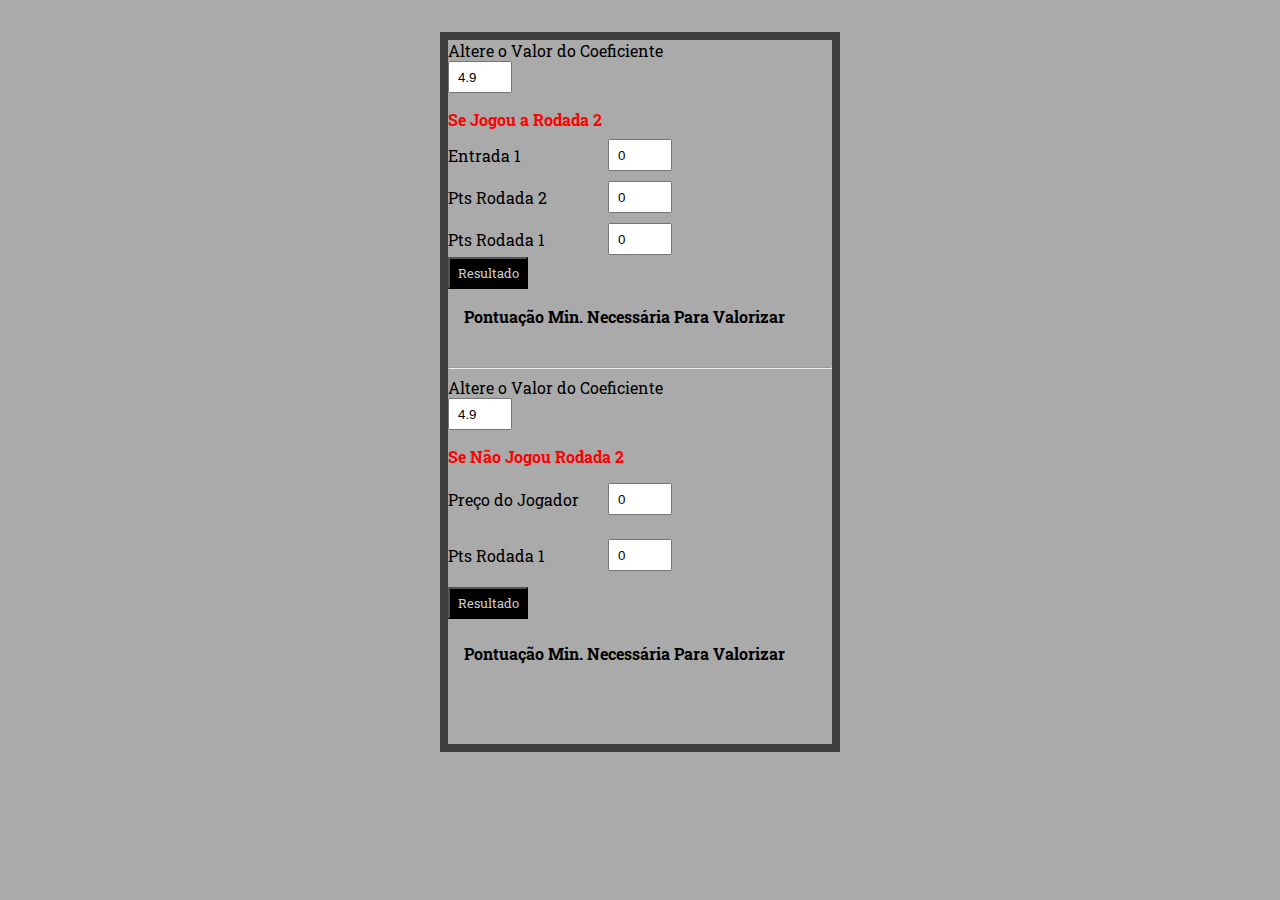
==== index.html @ 6b3e4024 "Initial commit" ====
<!DOCTYPE html>
<html lang="pt-BR">
<head>
  <meta charset="UTF-8">
  <meta http-equiv="X-UA-Compatible" content="IE=edge">
  <meta name="viewport" content="width=device-width, initial-scale=1.0">
  
  <link rel="preconnect" href="https://fonts.gstatic.com">
  <link href="https://fonts.googleapis.com/css2?family=Roboto+Slab:wght@800&display=swap" rel="stylesheet">

   <link rel="stylesheet" href="style.css">
  
  <title>Calculadora de Proteção de Apostas</title>

</head>

<body>
      <div class="main-body">
      <div class="main-box-a">
      <label for="coeficiente-pt">Altere o Valor do Coeficiente</label>
      <input class="coeficiente-pt" id="coeficiente-pt" type="number" value="4.9">
      <h4>Se Jogou a Rodada 2</h4>
      <div class="main-grid">
        
          <label for="pr-jogador">Entrada 1</label>
          <input id="pr-jogador" type="number" value='0'>
        
          <label for="pt-rodada-dois">Pts Rodada 2</label>
          <input id="pt-rodada-dois" type="number" value='0'>
        
          <label for="pt-rodada-um">Pts Rodada 1</label>
          <input id="pt-rodada-um" type="number" value='0'>

          <button onclick="resultA()" class="botao-style">Resultado</button>

      </div>

      <div class="resultado-a">
        <h3>Pontuação Min. Necessária Para Valorizar</h3>
        <p id="resultado-final"></p>
      </div>
      <hr>
          <label for="coeficiente-pt">Altere o Valor do Coeficiente</label>
      <input class="coeficiente-pt" id="coeficiente-pt-a" type="number" value="4.9">
      <h4 class="h4-style">Se Não Jogou Rodada 2</h4>
      <div class="main-grid">
        
          <label for="pr-jogador-b">Preço do Jogador</label>
          <input id="pr-jogador-b" type="number" value='0'>
        
          <label for="pt-rodada-um-b">Pts Rodada 1</label>
          <input id="pt-rodada-um-b" type="number" value='0'>

          <button onclick="result()" class="botao-style">Resultado</button>

      </div>

      <div class="resultado-a">
        <h3>Pontuação Min. Necessária Para Valorizar</h3>
        <p id="resultado-final-b"></p>
      </div>
    </div>
   
  <div>

  <script src="script.js"></script>

</body>
</html>
---- style.css ----
* {
    margin: 0;
    padding: 0;
    box-sizing: border-box;
  }
  
  html {
    height: 62.5%;
    font-family: 'Roboto Slab', serif;
  }
  
  body {
    background-color: #aaa;
    height: auto;
  }
  
  @media (max-width: 400px) {
    .main-box-a {
      width: 19rem !important;
    }
  }
  
  
  .main-body {
    height: auto;
    display: flex;
    justify-content: center;
    align-items: center;
    flex-direction: column;
    margin-top: 2rem;
  }
  
  
  .camilo-par a:hover {
    color: #33bd7f;
  }
  .anun-par p{
    display: flex;
    align-items: center;
  }
  
  .img-par {
    margin-left: 0.5rem;
    width: 1.2rem;
  }
  
  .main-box-a {
    display: flex;
    flex-direction: column;
    height: 45rem;
    width: 25rem;
    border: 0.5rem solid #3D3D3D;
    
  }
  .coeficiente-pt {
    width: 4rem;
    height: 2rem;
    text-indent: 0.5rem;
  }
  
  h3 {
    font-size: 1rem;
  }
  
  h3, .p-valor {
    margin-bottom: 1rem;
    color: #000000;
    font-size: 1rem;
  }
  
  .main-box-a h4 {
    margin-top: 1rem;
    color: #ff0000;
  }
  
  .main-grid {
    display: grid;
    grid-template-columns: 10rem 1fr;
    height: 10rem;
    align-items: center;
  }
  
  .main-grid input {
    margin-top: 0.5rem;
    height: 2rem;
    width: 4rem;
    text-indent: 0.5rem;
  }
  
  
  .main-grid label {
    margin-top: 0.5rem;
  }
  
  .botao-style {
    height: 2rem;
    width: 5rem;
    background-color: #000000;
    color: #ccc;
    font-family: inherit;
  }
  
  .resultado-a {
    padding: 1rem;
  }
  
  p {
    color: #ff0000;
  }
  
  hr {
    margin-top: 0.5rem;
    margin-bottom: 0.5rem
  }
  
  footer {
    display: flex;
    flex-direction: column;
    justify-content: center;
    align-items: center;
  }
  
  img {
    display: block;
    height: 2rem;
  }
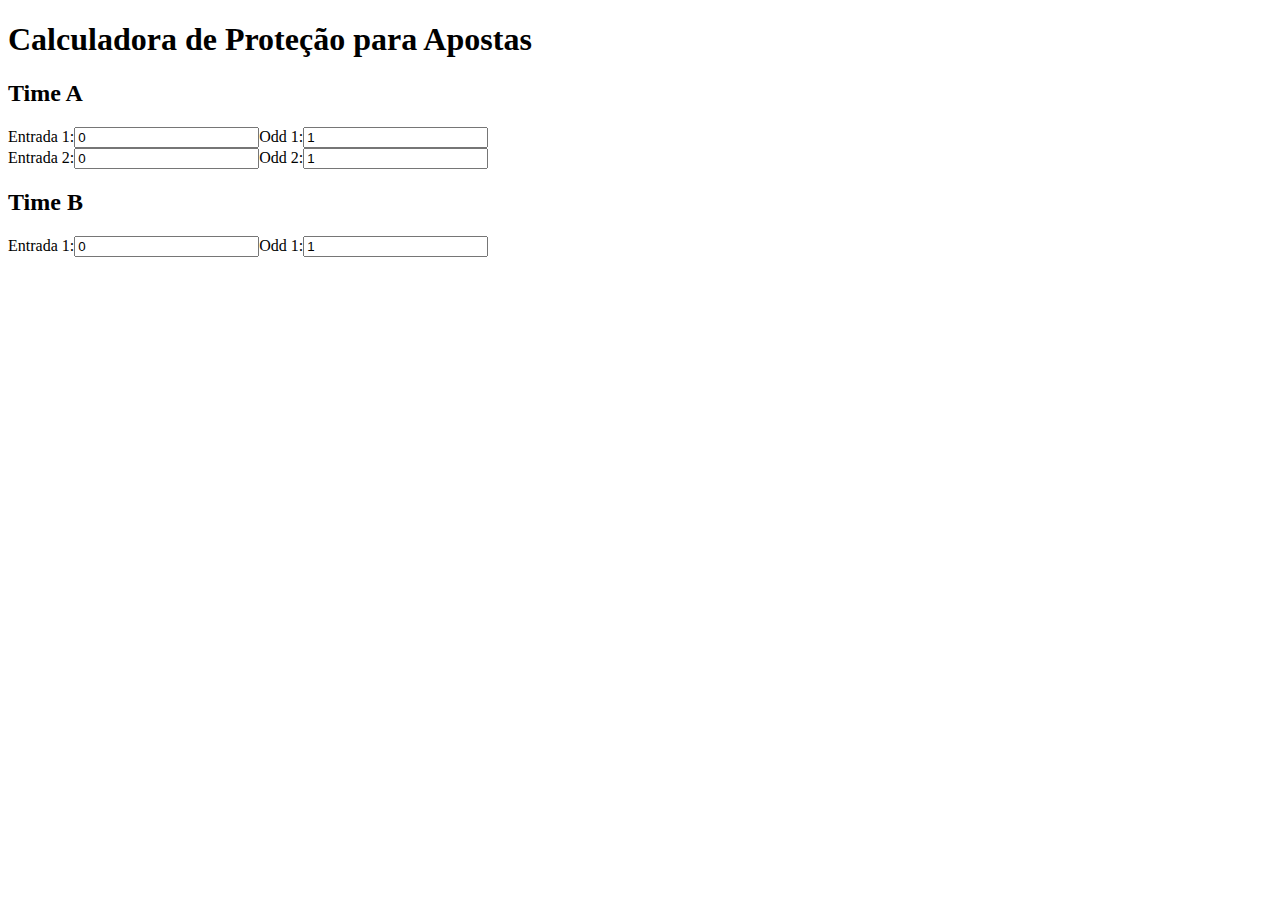
==== commit 78ed90ef: "Rename indext.html to index.html" ====
--- a/index.html
+++ b/index.html
@@ -1,69 +1,37 @@
 <!DOCTYPE html>
-<html lang="pt-BR">
+<html lang="en">
 <head>
-  <meta charset="UTF-8">
-  <meta http-equiv="X-UA-Compatible" content="IE=edge">
-  <meta name="viewport" content="width=device-width, initial-scale=1.0">
-  
-  <link rel="preconnect" href="https://fonts.gstatic.com">
-  <link href="https://fonts.googleapis.com/css2?family=Roboto+Slab:wght@800&display=swap" rel="stylesheet">
-
-   <link rel="stylesheet" href="style.css">
-  
-  <title>Calculadora de Proteção de Apostas</title>
-
+    <meta charset="UTF-8">
+    <meta http-equiv="X-UA-Compatible" content="IE=edge">
+    <meta name="viewport" content="width=device-width, initial-scale=1.0">
+    <title>Document</title>
 </head>
-
 <body>
-      <div class="main-body">
-      <div class="main-box-a">
-      <label for="coeficiente-pt">Altere o Valor do Coeficiente</label>
-      <input class="coeficiente-pt" id="coeficiente-pt" type="number" value="4.9">
-      <h4>Se Jogou a Rodada 2</h4>
-      <div class="main-grid">
-        
-          <label for="pr-jogador">Entrada 1</label>
-          <input id="pr-jogador" type="number" value='0'>
-        
-          <label for="pt-rodada-dois">Pts Rodada 2</label>
-          <input id="pt-rodada-dois" type="number" value='0'>
-        
-          <label for="pt-rodada-um">Pts Rodada 1</label>
-          <input id="pt-rodada-um" type="number" value='0'>
-
-          <button onclick="resultA()" class="botao-style">Resultado</button>
-
-      </div>
-
-      <div class="resultado-a">
-        <h3>Pontuação Min. Necessária Para Valorizar</h3>
-        <p id="resultado-final"></p>
-      </div>
-      <hr>
-          <label for="coeficiente-pt">Altere o Valor do Coeficiente</label>
-      <input class="coeficiente-pt" id="coeficiente-pt-a" type="number" value="4.9">
-      <h4 class="h4-style">Se Não Jogou Rodada 2</h4>
-      <div class="main-grid">
-        
-          <label for="pr-jogador-b">Preço do Jogador</label>
-          <input id="pr-jogador-b" type="number" value='0'>
-        
-          <label for="pt-rodada-um-b">Pts Rodada 1</label>
-          <input id="pt-rodada-um-b" type="number" value='0'>
-
-          <button onclick="result()" class="botao-style">Resultado</button>
-
-      </div>
-
-      <div class="resultado-a">
-        <h3>Pontuação Min. Necessária Para Valorizar</h3>
-        <p id="resultado-final-b"></p>
-      </div>
-    </div>
-   
-  <div>
-
-  <script src="script.js"></script>
-
+    
+        <h1>Calculadora de Proteção para Apostas&nbsp;</h1>
+            <h2> Time A</h2><table width="1000" border="0">
+          <tbody>
+            <tr>
+              <td>&nbsp;</td>
+                <label for="Time A - Entrada 1">Entrada 1:</label>
+        <input type="number" name="entradaA1" id="entradaA1" min="0" value="0" size="10" maxlength="3" step="0.01">
+        <label for="Odd 1 - Time A">Odd 1:</label>
+        <input type="number" name="oddA1" id="oddA1" min="1" value="1">
+                <br>
+                <label for="Time A - Entrada 2">Entrada 2:</label>
+        <input type="number" name="entradaA2" id="entradaA2"  min="0" value="0">
+        <label for="number">Odd 2:</label>
+        <input type="number" name="OddA2" id="OddA2" min="1" value="1">
+              <td>&nbsp;</td>
+              <h2> Time B</h2>
+                <label for="Time B - Entrada 1">Entrada 1:</label>
+        <input type="number" name="entradaB1" id="entradaB1" min="0" value="0">
+        <label for="Odd 1 - Time B">Odd 1:</label>
+        <input type="number" name="oddB1" id="oddB1" min="1" value="1">
+            </tr>
+          </tbody>
+        </table>
+                
+       
 </body>
-</html>+</html>
